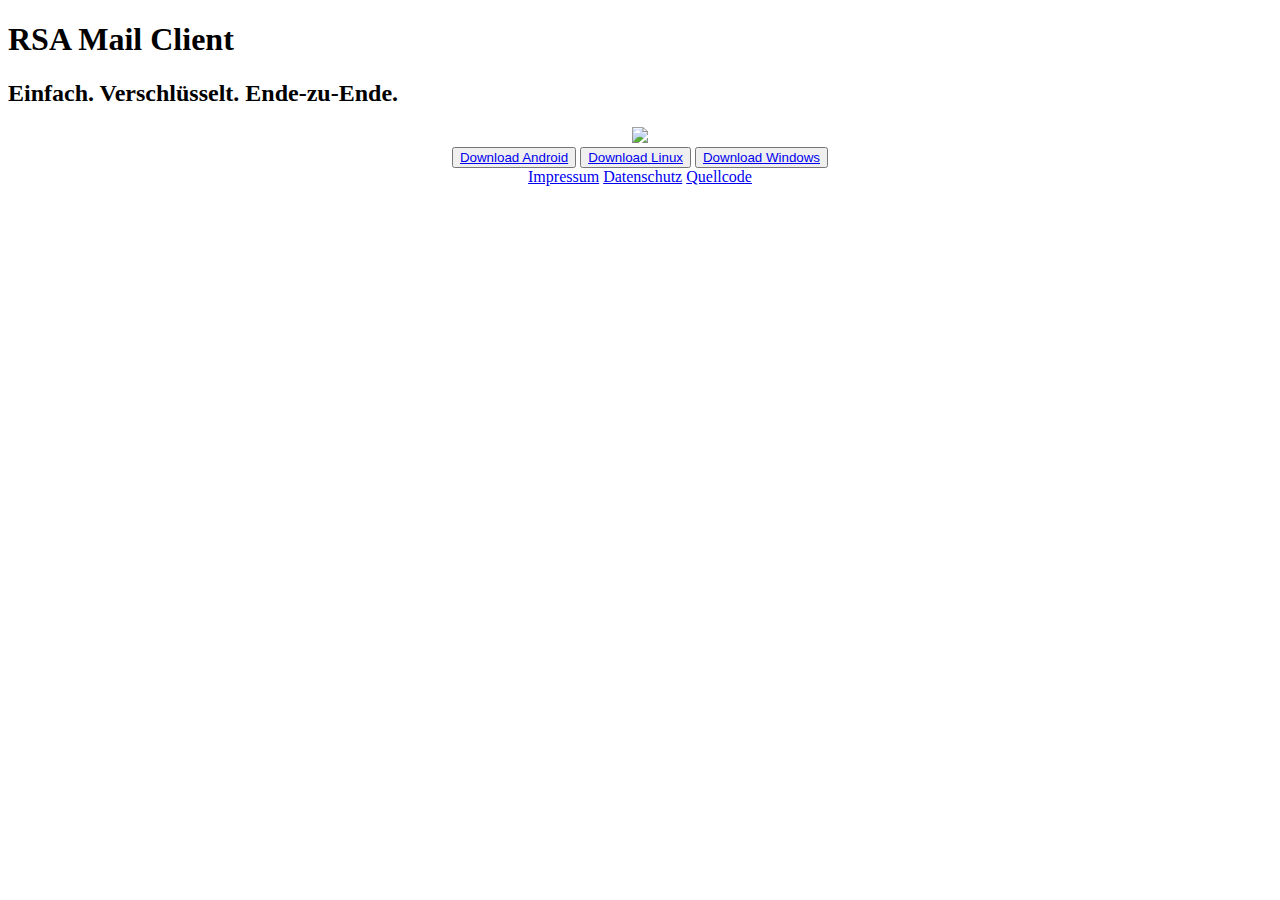
==== docs/index.html @ 556b3e41 "Update index.html" ====
<!DOCTYPE html>
<html>
<head>
    <title>RSA Mail Client</title>
    <meta charset="UTF-8">
    <link rel="stylesheet" href="style.css">
</head>
<body>
    <h1>RSA Mail Client</h1>
    <h2>Einfach. Verschlüsselt. Ende-zu-Ende.</h2>

    <center><img src="screenshot.png"></center>

    <center><button class="btn"><a href="https://github.com/thoredev/RSA-Mail-Client/releases/download/v1.21/rsamail.apk" download>Download Android<a></button>
            <button class="btn"><a href="https://github.com/thoredev/RSA-Mail-Client/releases/download/v1.21/RSA_Client_Linux.zip" download>Download Linux<a></button>
            <button class="btn"><a href="https://github.com/thoredev/RSA-Mail-Client/releases/download/v1.21/RSA_Client_Win.zip" download>Download Windows<a></button></center>
    <div id="links">
    <center>
        <a href="impressum.html">Impressum</a>
        <a href="datenschutz.html">Datenschutz</a>
        <a href="https://github.com/thoredev/RSA-Mail-Client">Quellcode</a>
    </center>
    </div>
</body>
</html>
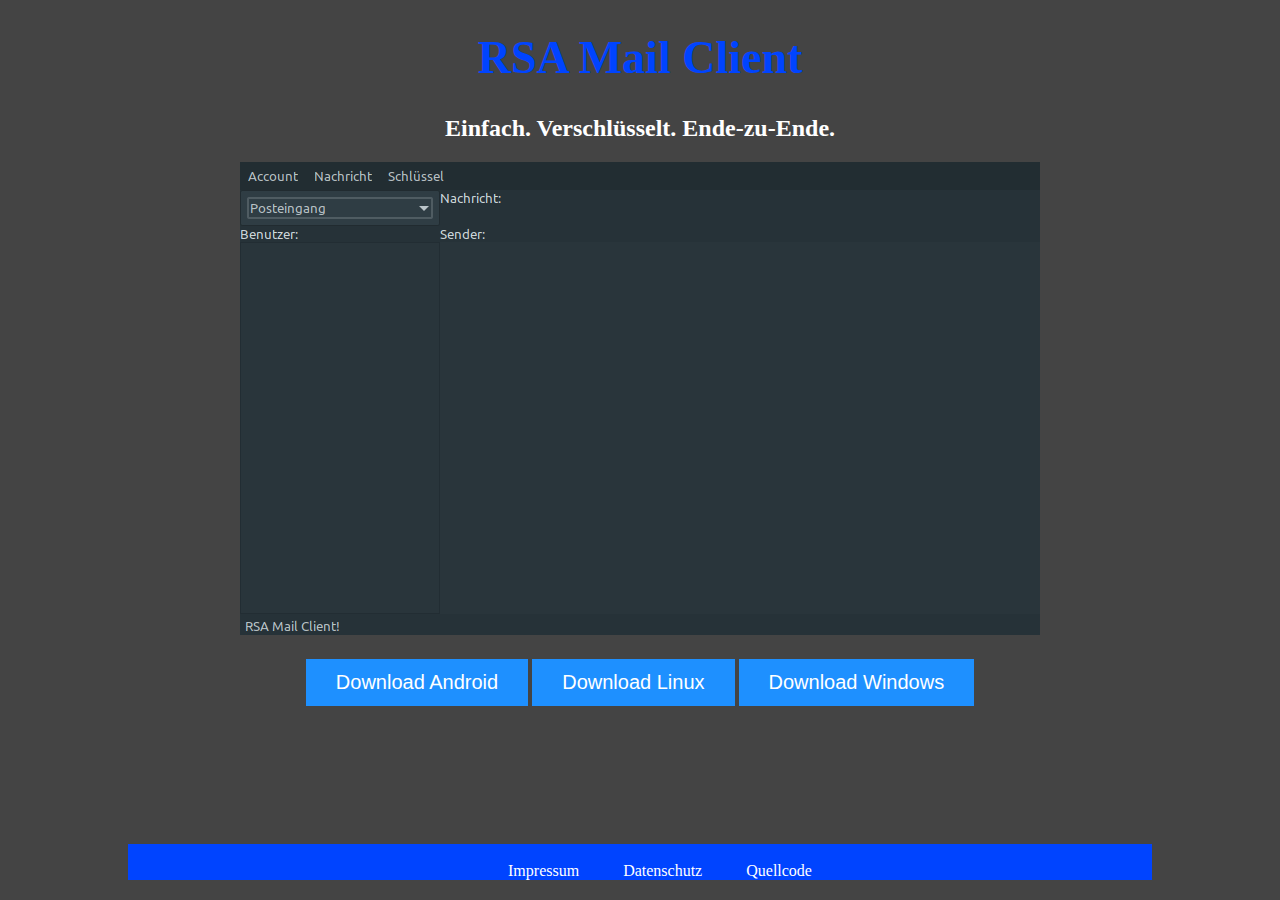
==== commit eee42a05: "initial commit" ====
--- a/docs/index.html
+++ b/docs/index.html
@@ -11,9 +11,9 @@
 
     <center><img src="screenshot.png"></center>
 
-    <center><button class="btn"><a href="https://github.com/thoredev/RSA-Mail-Client/releases/download/v1.21/rsamail.apk" download>Download Android<a></button>
-            <button class="btn"><a href="https://github.com/thoredev/RSA-Mail-Client/releases/download/v1.21/RSA_Client_Linux.zip" download>Download Linux<a></button>
-            <button class="btn"><a href="https://github.com/thoredev/RSA-Mail-Client/releases/download/v1.21/RSA_Client_Win.zip" download>Download Windows<a></button></center>
+    <center><button class="btn"><a href="https://github.com/thoredev/RSA-Mail-Client/releases/download/v1.23/rsamail.apk" download>Download Android<a></button>
+        <button class="btn"><a href="https://github.com/thoredev/RSA-Mail-Client/releases/download/v1.23/rsamail-linux.zip" download>Download Linux<a></button>
+            <button class="btn"><a href="https://github.com/thoredev/RSA-Mail-Client/releases/download/v1.23/rsamail-windows.zip" download>Download Windows<a></button></center>
     <div id="links">
     <center>
         <a href="impressum.html">Impressum</a>
--- a/docs/style.css
+++ b/docs/style.css
@@ -0,0 +1,75 @@
+body {
+    background-color: #444444;
+    width: 80%;
+    height: 100%;
+    margin-bottom: 50px;
+    margin-left: 10%;
+}
+
+h1 {
+    color: #0044ff;
+    font-size: 46px;
+    text-align: center;
+}
+
+h2 {
+    color: #ffffff;
+    text-align: center;
+}
+
+h3 {
+    color: #ffffff;
+    text-align: center;
+}
+h4 {
+    color: #ffffff;
+    text-align: center;
+}
+h5 {
+    color: #ffffff;
+    text-align: center;
+}
+p {
+    color: #ffffff;
+    text-align: center;
+}
+li {
+    color: #ffffff;
+    text-align: center;
+}
+
+
+/* Style buttons */
+.btn {
+    background-color: DodgerBlue;
+    border: none;
+    color: white;
+    padding: 12px 30px;
+    cursor: pointer;
+    font-size: 20px;
+    margin-top: 20px;
+  }
+  
+  /* Darker background on mouse-over */
+  .btn:hover {
+    background-color: RoyalBlue;
+  }
+
+a {
+    color: #ffffff;
+    text-decoration: none;
+}
+
+#links {
+    position: fixed;
+    bottom: 10px;
+    text-align: center;
+    width: 80%;
+    background-color: #0044ff;
+    margin-bottom: 10px;
+}
+
+#links a {
+    margin-right: 20px;
+    margin-left: 20px;
+}